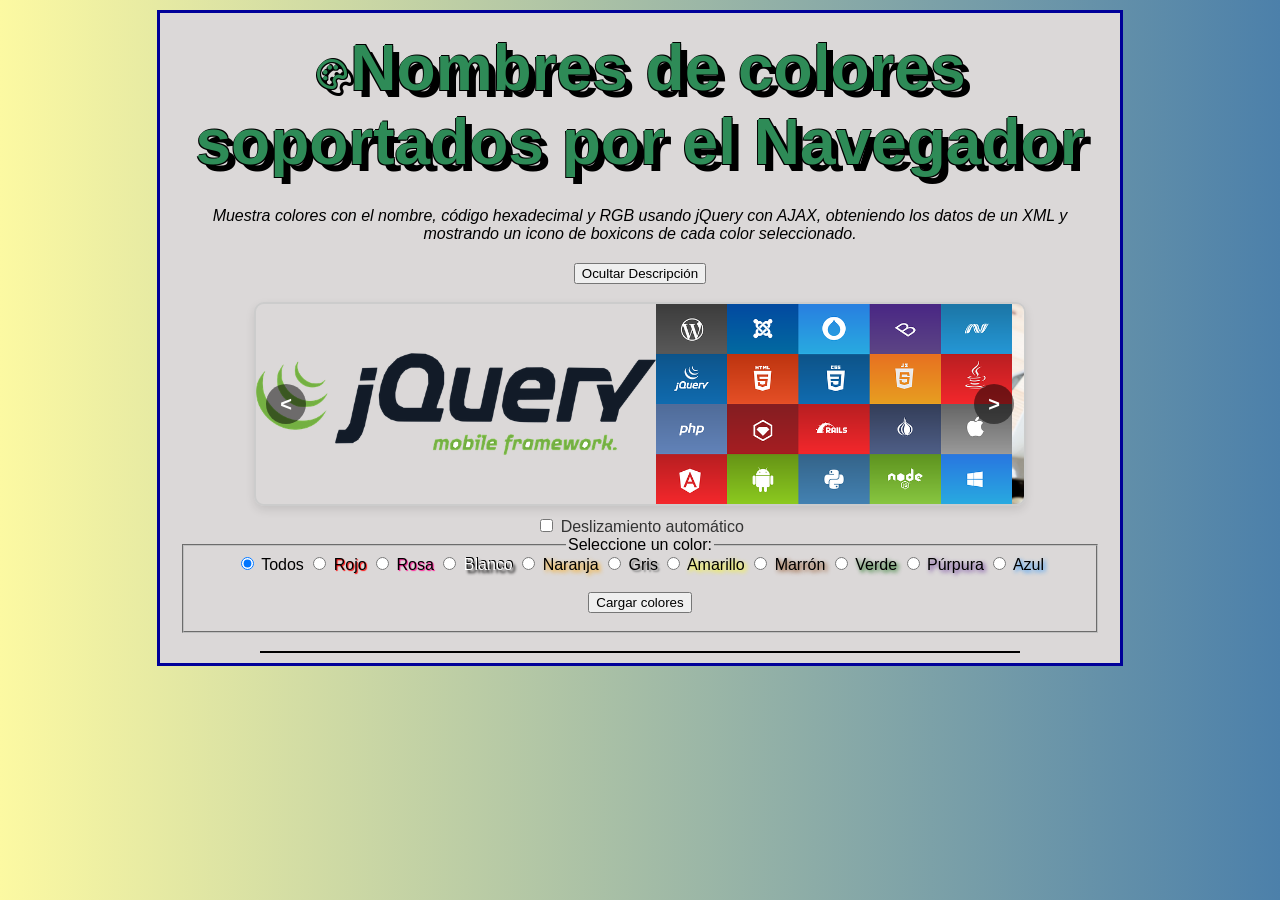
==== ColoresXMLAjax.html @ 531e95fb "Separacion archivos JavaScript" ====
<!DOCTYPE html>
<html lang="en">
<head>
    <meta charset="UTF-8">
    <meta name="viewport" content="width=device-width, initial-scale=1.0">
    <title>Document</title>

    <link href='https://unpkg.com/boxicons@2.1.4/css/boxicons.min.css' rel='stylesheet'>

    <style>
       
        /* reset css */
        html, body, h1, h2, h3, h4, h5, h6, p, ol, ul, li, pre, code, address, variable, form, fieldset, blockquote {
            padding: 0; /*relleno a 0*/
            margin: 0;  /*margen a 0 */
            font-size: 100%;
            font-weight: normal;
        }
        /* fin reset css*/

        html{
            background: linear-gradient(90deg,#fcf9a2,#4c80aa);
            /*background-color: #0cf;*/
        }

        .estilopagina{
            font-family: 'Trebuchet MS',Arial, Helvetica, sans-serif;
            color: black;
            background-color: #dbd8d8;     
            border: 3px solid #009;
            width: 960px;
            margin: 0 auto;
            margin-top: 10px;
            margin-bottom: 10px;
        }

        .inicio{
            margin: 0 auto;
            /*margin-left: 100px;*/
            text-align: center;
            margin-top: 10px;
        }
       
        #cargarDatos{
           margin: 0 auto;
        }

        /*#imagen{
            margin: 0 auto;
            padding: 0 10px;
        }*/

        table{
            margin: 0 auto;
            width: 760px;
            margin-bottom: 10px;
        }

        table,
        th,
        td{
            border: 1px solid black;
            /*border-collapse: collapse;*/
            text-align: center;
            /*color: rgb(30, 30, 195);*/
            
        }

        h1{
            text-align: center;
            padding: .5rem;
            font-size: 4rem;    
            color: SeaGreen;
            font-weight: 900;
            /*text-shadow: desplazamientoX desplazamientoY desenfoque color;*/
            text-shadow: 7px 7px black,/*Sombra desplazada 7px a la derecha,7px hacia abajo, sin desenfoque,negro*/
                         1px -1px 0 #000,/*Desplaza 1px hacia la derecha, -1px hacia arriba*/
                        -1px  1px 0 #000,/*Desplaza 1px hacia la izquierda, 1px hacia abajo*/
                        1px  1px 0 #000;/*Desplaza 1px hacia derecha y 1px hacia abajo */
        }

        /*fieldset {
            width: 760px;
            text-align: center;
            border: 2px solid #000;
        }*/

        /* Estilo principal para el contenedor del slider */
#slider {
    position: relative;
    width: 80%;
    max-width: 800px;
    max-height: 600px;
    margin: auto;
    overflow: hidden;
    border: 2px solid #ccc;
    border-radius: 10px;
    box-shadow: 0 4px 10px rgba(0,0,0,0.1);
}

/* Estilo de las flechas */
.siguiente, .anterior {
    position: absolute;
    top: 50%;
    transform: translateY(-50%);
    width: 40px;
    height: 40px;
    background-color: rgba(0, 0, 0, 0.5);
    color: white;
    text-align: center;
    line-height: 40px;
    font-size: 20px;
    font-weight: bold;
    border-radius: 50%;
    cursor: pointer;
    z-index: 10;
    text-decoration: none;
}

.siguiente:hover, .anterior:hover {
    background-color: rgba(0, 0, 0, 0.8);
}

.siguiente {
    right: 10px;
}

.anterior {
    left: 10px;
}

/* Estilo para la lista y elementos del slider */
#slider ul {
    display: flex;
    padding: 0;
    margin: 0;
    list-style: none;
    transition: transform 0.5s ease-in-out;
}

/*#slider li {
    min-width: 100%;
    box-sizing: border-box;
    text-align: center;
}*/

#slider li {
    width: 100%; /* Establece un ancho fijo */
    height: 200px; /* Establece una altura fija */
    /*overflow: hidden; /* Oculta cualquier parte de las imágenes que sobresalga */
    display: flex; /* Centra el contenido usando flexbox */
    justify-content: center; /* Centra horizontalmente */
    align-items: center; /* Centra verticalmente */
    /*background-color: #f0f0f0; /* Fondo opcional para diseño */
}

#slider li img {
    /*width: 100%;*/
    height: 100%; /* La imagen se ajustará al tamaño del contenedor */
    display: block;
}

/* Estilo de la opción deslizamiento */
.opcion-slider {
    text-align: center;
    margin-top: 10px;
}

.opcion-slider label {
    font-size: 16px;
    color: #333;
    cursor: pointer;
}

.textoRojo{
    text-shadow: 1px 1px 1px red;
}
.textoRosa{
    text-shadow: 1px 1px 1px DeepPink;
}
.textoBlanco{
    text-shadow: 3px 3px 3px #000,
                 1px -1px 0 #000;
    color:white;
}
.textoNaranja{
    text-shadow: 2px 2px 4px orange;
}
.textoGris{
    text-shadow: 2px 2px 2px Gray;
}
.textoAmarillo{
    text-shadow: 2px 2px 4px yellow;
}
.textoMarron{
    text-shadow: 2px 2px 4px SaddleBrown;
}
.textoVerde{
    text-shadow: 2px 2px 4px DarkGreen;
}
.textoPurpura{
    text-shadow: 2px 2px 4px RebeccaPurple;
}
.textoAzul{
    text-shadow: 2px 2px 4px DodgerBlue;
}
em{
    display: block;
    margin: 20px;
}

fieldset{
    width: 95%;
    margin: 0 auto;
}


    </style>
    <!--jQuery-->
    <script src="https://code.jquery.com/jquery-3.7.1.js" integrity="sha256-eKhayi8LEQwp4NKxN+CfCh+3qOVUtJn3QNZ0TciWLP4=" crossorigin="anonymous"></script>

     <!--Icono página-->
     <link rel="icon" href="images/icono.png">
</head>
<body class="estilopagina">
    
    <div class="inicio">
        <h1><i class='bx bx-palette bx-md'></i>Nombres de colores soportados por el Navegador</h1>
        <!--<br/>-->
        <em id="descPagina">Muestra colores con el nombre, código hexadecimal y RGB usando jQuery con AJAX, obteniendo los datos de un XML y mostrando un icono de boxicons de cada color seleccionado.</em>
        <button id="controlarDesc">Ocultar Descripción</button>
        <br/><br>
        <div id="slider">
            <a href="#" class="siguiente">></a>
            <a href="#" class="anterior"><</a>
            <ul>
                <li><img src="images/jquery1.png" alt="Imagen 1"></li>
                <li style="background: #bbb"><img src="images/jquery2.png" alt="Imagen 2"></li>
                <li><img src="images/jquery3.jpg" alt="Imagen 3"></li>
                <li style="background: #bbb"><img src="images/jquery4.jpg" alt="Imagen 4"></li>
            </ul>
        </div>
    
        <div class="opcion-slider">
            <input type="checkbox" id="checkbox">
            <label for="checkbox">Deslizamiento automático</label>
        </div>
    
        <!--Mirar porque Slider.js no esta en esta carpeta-->
        <!--<script src="Slider.js"></script>-->
        <fieldset>
            <legend>Seleccione un color:</legend>
            <input type="radio" id="todos" name="colores" value="todos" checked />
            <label for="todos">Todos</label>
            <input type="radio" id="rojo" name="colores" value="Rojo"/>
            <label for="rojo" class="textoRojo">Rojo</label>
            <input type="radio" id="rosa" name="colores" value="Rosa"/>
            <label for="rosa" class="textoRosa">Rosa</label>
            <input type="radio" id="blanco" name="colores" value="Blanco"/>
            <label for="blanco" class="textoBlanco">Blanco</label>
            <input type="radio" id="naranja" name="colores" value="Naranja"/>
            <label for="naranja" class="textoNaranja">Naranja</label>
            <input type="radio" id="gris" name="colores" value="Gris"/>
            <label for="gris" class="textoGris">Gris</label>
            <input type="radio" id="amarillo" name="colores" value="Amarillo"/>
            <label for="amarillo" class="textoAmarillo">Amarillo</label>
            <input type="radio" id="marron" name="colores" value="Marrón"/>
            <label for="marron" class="textoMarron">Marrón</label>
            <input type="radio" id="verde" name="colores" value="Verde"/>
            <label for="verde" class="textoVerde">Verde</label>
            <input type="radio" id="purpura" name="colores" value="Púrpura"/>
            <label for="purpura" class="textoPurpura">Púrpura</label>
            <input type="radio" id="azul" name="colores" value="Azul"/> 
            <label for="azul" class="textoAzul">Azul</label>
            <br/><br/>
            <button id="cargarDatos">Cargar colores</button>
            <br/><br/>
        </fieldset>
    </div>
    <br/>
    <div>
        <table id="datos"></table>
    </div>

    <script src="js/coloresjquery.js"></script>
    
</body>
</html>
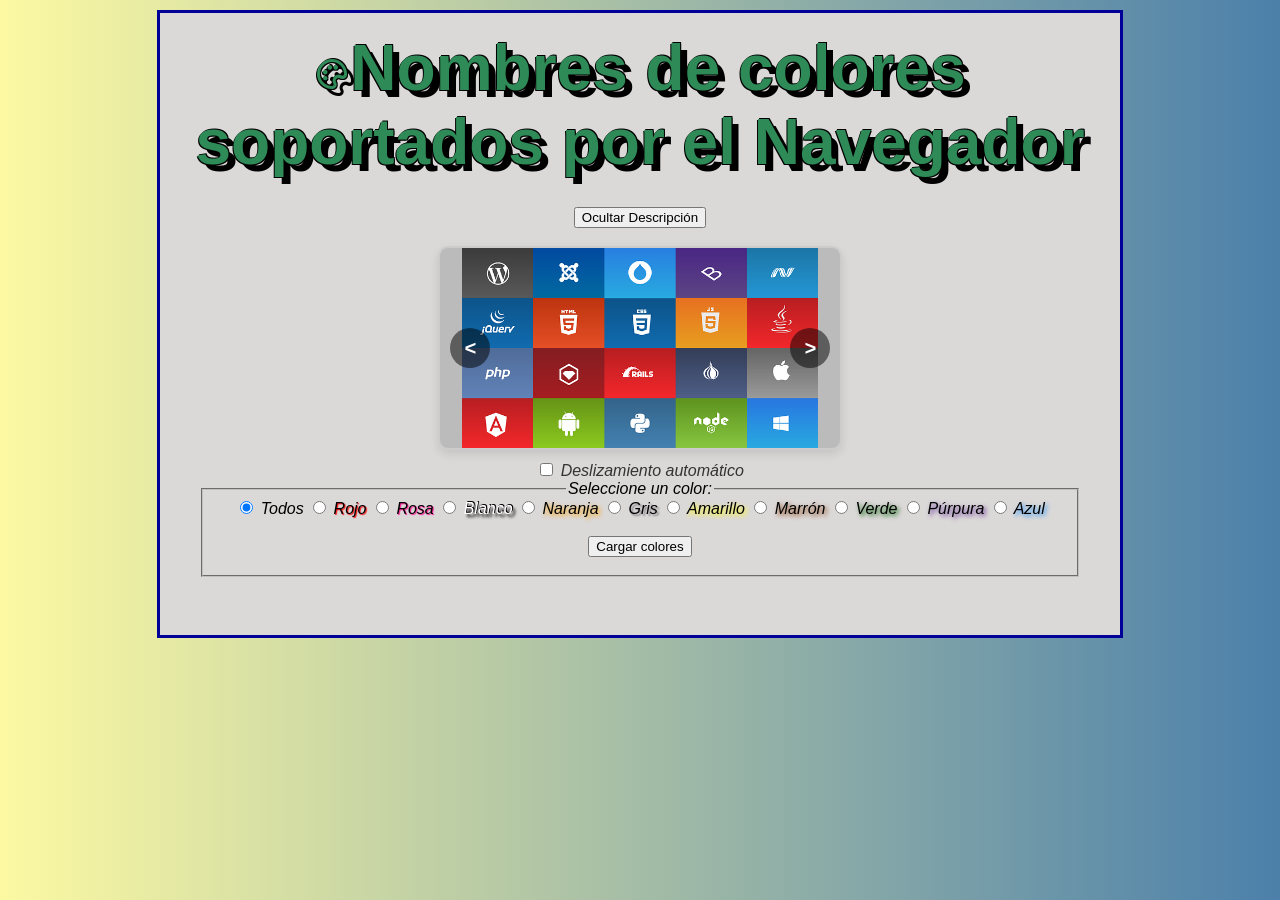
==== commit edabce0c: "Separacion archivos css" ====
--- a/ColoresXMLAjax.html
+++ b/ColoresXMLAjax.html
@@ -7,215 +7,7 @@
 
     <link href='https://unpkg.com/boxicons@2.1.4/css/boxicons.min.css' rel='stylesheet'>
 
-    <style>
-       
-        /* reset css */
-        html, body, h1, h2, h3, h4, h5, h6, p, ol, ul, li, pre, code, address, variable, form, fieldset, blockquote {
-            padding: 0; /*relleno a 0*/
-            margin: 0;  /*margen a 0 */
-            font-size: 100%;
-            font-weight: normal;
-        }
-        /* fin reset css*/
-
-        html{
-            background: linear-gradient(90deg,#fcf9a2,#4c80aa);
-            /*background-color: #0cf;*/
-        }
-
-        .estilopagina{
-            font-family: 'Trebuchet MS',Arial, Helvetica, sans-serif;
-            color: black;
-            background-color: #dbd8d8;     
-            border: 3px solid #009;
-            width: 960px;
-            margin: 0 auto;
-            margin-top: 10px;
-            margin-bottom: 10px;
-        }
-
-        .inicio{
-            margin: 0 auto;
-            /*margin-left: 100px;*/
-            text-align: center;
-            margin-top: 10px;
-        }
-       
-        #cargarDatos{
-           margin: 0 auto;
-        }
-
-        /*#imagen{
-            margin: 0 auto;
-            padding: 0 10px;
-        }*/
-
-        table{
-            margin: 0 auto;
-            width: 760px;
-            margin-bottom: 10px;
-        }
-
-        table,
-        th,
-        td{
-            border: 1px solid black;
-            /*border-collapse: collapse;*/
-            text-align: center;
-            /*color: rgb(30, 30, 195);*/
-            
-        }
-
-        h1{
-            text-align: center;
-            padding: .5rem;
-            font-size: 4rem;    
-            color: SeaGreen;
-            font-weight: 900;
-            /*text-shadow: desplazamientoX desplazamientoY desenfoque color;*/
-            text-shadow: 7px 7px black,/*Sombra desplazada 7px a la derecha,7px hacia abajo, sin desenfoque,negro*/
-                         1px -1px 0 #000,/*Desplaza 1px hacia la derecha, -1px hacia arriba*/
-                        -1px  1px 0 #000,/*Desplaza 1px hacia la izquierda, 1px hacia abajo*/
-                        1px  1px 0 #000;/*Desplaza 1px hacia derecha y 1px hacia abajo */
-        }
-
-        /*fieldset {
-            width: 760px;
-            text-align: center;
-            border: 2px solid #000;
-        }*/
-
-        /* Estilo principal para el contenedor del slider */
-#slider {
-    position: relative;
-    width: 80%;
-    max-width: 800px;
-    max-height: 600px;
-    margin: auto;
-    overflow: hidden;
-    border: 2px solid #ccc;
-    border-radius: 10px;
-    box-shadow: 0 4px 10px rgba(0,0,0,0.1);
-}
-
-/* Estilo de las flechas */
-.siguiente, .anterior {
-    position: absolute;
-    top: 50%;
-    transform: translateY(-50%);
-    width: 40px;
-    height: 40px;
-    background-color: rgba(0, 0, 0, 0.5);
-    color: white;
-    text-align: center;
-    line-height: 40px;
-    font-size: 20px;
-    font-weight: bold;
-    border-radius: 50%;
-    cursor: pointer;
-    z-index: 10;
-    text-decoration: none;
-}
-
-.siguiente:hover, .anterior:hover {
-    background-color: rgba(0, 0, 0, 0.8);
-}
-
-.siguiente {
-    right: 10px;
-}
-
-.anterior {
-    left: 10px;
-}
-
-/* Estilo para la lista y elementos del slider */
-#slider ul {
-    display: flex;
-    padding: 0;
-    margin: 0;
-    list-style: none;
-    transition: transform 0.5s ease-in-out;
-}
-
-/*#slider li {
-    min-width: 100%;
-    box-sizing: border-box;
-    text-align: center;
-}*/
-
-#slider li {
-    width: 100%; /* Establece un ancho fijo */
-    height: 200px; /* Establece una altura fija */
-    /*overflow: hidden; /* Oculta cualquier parte de las imágenes que sobresalga */
-    display: flex; /* Centra el contenido usando flexbox */
-    justify-content: center; /* Centra horizontalmente */
-    align-items: center; /* Centra verticalmente */
-    /*background-color: #f0f0f0; /* Fondo opcional para diseño */
-}
-
-#slider li img {
-    /*width: 100%;*/
-    height: 100%; /* La imagen se ajustará al tamaño del contenedor */
-    display: block;
-}
-
-/* Estilo de la opción deslizamiento */
-.opcion-slider {
-    text-align: center;
-    margin-top: 10px;
-}
-
-.opcion-slider label {
-    font-size: 16px;
-    color: #333;
-    cursor: pointer;
-}
-
-.textoRojo{
-    text-shadow: 1px 1px 1px red;
-}
-.textoRosa{
-    text-shadow: 1px 1px 1px DeepPink;
-}
-.textoBlanco{
-    text-shadow: 3px 3px 3px #000,
-                 1px -1px 0 #000;
-    color:white;
-}
-.textoNaranja{
-    text-shadow: 2px 2px 4px orange;
-}
-.textoGris{
-    text-shadow: 2px 2px 2px Gray;
-}
-.textoAmarillo{
-    text-shadow: 2px 2px 4px yellow;
-}
-.textoMarron{
-    text-shadow: 2px 2px 4px SaddleBrown;
-}
-.textoVerde{
-    text-shadow: 2px 2px 4px DarkGreen;
-}
-.textoPurpura{
-    text-shadow: 2px 2px 4px RebeccaPurple;
-}
-.textoAzul{
-    text-shadow: 2px 2px 4px DodgerBlue;
-}
-em{
-    display: block;
-    margin: 20px;
-}
-
-fieldset{
-    width: 95%;
-    margin: 0 auto;
-}
-
-
-    </style>
+    <link rel="stylesheet" href="css/estilocolores.css">
     <!--jQuery-->
     <script src="https://code.jquery.com/jquery-3.7.1.js" integrity="sha256-eKhayi8LEQwp4NKxN+CfCh+3qOVUtJn3QNZ0TciWLP4=" crossorigin="anonymous"></script>
 
@@ -227,7 +19,8 @@
     <div class="inicio">
         <h1><i class='bx bx-palette bx-md'></i>Nombres de colores soportados por el Navegador</h1>
         <!--<br/>-->
-        <em id="descPagina">Muestra colores con el nombre, código hexadecimal y RGB usando jQuery con AJAX, obteniendo los datos de un XML y mostrando un icono de boxicons de cada color seleccionado.</em>
+        <em id="descPagina"Esta página muestra los nombres de los colores soportados por los navegadores con su código hexadecimal
+         y RGB usando jQuery con AJAX, obteniendo los datos de un XML y mostrando un icono de boxicons de cada color seleccionado.</em>
         <button id="controlarDesc">Ocultar Descripción</button>
         <br/><br>
         <div id="slider">
--- a/css/estilocolores.css
+++ b/css/estilocolores.css
@@ -0,0 +1,204 @@
+/* reset css */
+html, body, h1, h2, h3, h4, h5, h6, p, ol, ul, li, pre, code, address, variable, form, fieldset, blockquote {
+    padding: 0; /*relleno a 0*/
+    margin: 0;  /*margen a 0 */
+    font-size: 100%;
+    font-weight: normal;
+}
+/* fin reset css*/
+
+html{
+    background: linear-gradient(90deg,#fcf9a2,#4c80aa);
+    /*background-color: #0cf;*/
+}
+
+.estilopagina{
+    font-family: 'Trebuchet MS',Arial, Helvetica, sans-serif;
+    color: black;
+    background-color: #dbd8d8;     
+    border: 3px solid #009;
+    width: 960px;
+    margin: 0 auto;
+    margin-top: 10px;
+    margin-bottom: 10px;
+}
+
+.inicio{
+    margin: 0 auto;
+    /*margin-left: 100px;*/
+    text-align: center;
+    margin-top: 10px;
+}
+
+#cargarDatos{
+    margin: 0 auto;
+}
+
+/*#imagen{
+    margin: 0 auto;
+    padding: 0 10px;
+}*/
+
+table{
+    margin: 0 auto;
+    width: 760px;
+    margin-bottom: 10px;
+}
+
+table,
+th,
+td{
+    border: 1px solid black;
+    /*border-collapse: collapse;*/
+    text-align: center;
+    /*color: rgb(30, 30, 195);*/
+    
+}
+
+h1{
+    text-align: center;
+    padding: .5rem;
+    font-size: 4rem;    
+    color: SeaGreen;
+    font-weight: 900;
+    /*text-shadow: desplazamientoX desplazamientoY desenfoque color;*/
+    text-shadow: 7px 7px black,/*Sombra desplazada 7px a la derecha,7px hacia abajo, sin desenfoque,negro*/
+                    1px -1px 0 #000,/*Desplaza 1px hacia la derecha, -1px hacia arriba*/
+                -1px  1px 0 #000,/*Desplaza 1px hacia la izquierda, 1px hacia abajo*/
+                1px  1px 0 #000;/*Desplaza 1px hacia derecha y 1px hacia abajo */
+}
+
+/*fieldset {
+    width: 760px;
+    text-align: center;
+    border: 2px solid #000;
+}*/
+
+        /* Estilo principal para el contenedor del slider */
+#slider {
+    position: relative;
+    width: 80%;
+    max-width: 800px;
+    max-height: 600px;
+    margin: auto;
+    overflow: hidden;
+    border: 2px solid #ccc;
+    border-radius: 10px;
+    box-shadow: 0 4px 10px rgba(0,0,0,0.1);
+}
+
+/* Estilo de las flechas */
+.siguiente, .anterior {
+    position: absolute;
+    top: 50%;
+    transform: translateY(-50%);
+    width: 40px;
+    height: 40px;
+    background-color: rgba(0, 0, 0, 0.5);
+    color: white;
+    text-align: center;
+    line-height: 40px;
+    font-size: 20px;
+    font-weight: bold;
+    border-radius: 50%;
+    cursor: pointer;
+    z-index: 10;
+    text-decoration: none;
+}
+
+.siguiente:hover, .anterior:hover {
+    background-color: rgba(0, 0, 0, 0.8);
+}
+
+.siguiente {
+    right: 10px;
+}
+
+.anterior {
+    left: 10px;
+}
+
+/* Estilo para la lista y elementos del slider */
+#slider ul {
+    display: flex;
+    padding: 0;
+    margin: 0;
+    list-style: none;
+    transition: transform 0.5s ease-in-out;
+}
+
+/*#slider li {
+    min-width: 100%;
+    box-sizing: border-box;
+    text-align: center;
+}*/
+
+#slider li {
+    width: 100%; /* Establece un ancho fijo */
+    height: 200px; /* Establece una altura fija */
+    /*overflow: hidden; /* Oculta cualquier parte de las imágenes que sobresalga */
+    display: flex; /* Centra el contenido usando flexbox */
+    justify-content: center; /* Centra horizontalmente */
+    align-items: center; /* Centra verticalmente */
+    /*background-color: #f0f0f0; /* Fondo opcional para diseño */
+}
+
+#slider li img {
+    /*width: 100%;*/
+    height: 100%; /* La imagen se ajustará al tamaño del contenedor */
+    display: block;
+}
+
+/* Estilo de la opción deslizamiento */
+.opcion-slider {
+    text-align: center;
+    margin-top: 10px;
+}
+
+.opcion-slider label {
+    font-size: 16px;
+    color: #333;
+    cursor: pointer;
+}
+
+.textoRojo{
+    text-shadow: 1px 1px 1px red;
+}
+.textoRosa{
+    text-shadow: 1px 1px 1px DeepPink;
+}
+.textoBlanco{
+    text-shadow: 3px 3px 3px #000,
+                 1px -1px 0 #000;
+    color:white;
+}
+.textoNaranja{
+    text-shadow: 2px 2px 4px orange;
+}
+.textoGris{
+    text-shadow: 2px 2px 2px Gray;
+}
+.textoAmarillo{
+    text-shadow: 2px 2px 4px yellow;
+}
+.textoMarron{
+    text-shadow: 2px 2px 4px SaddleBrown;
+}
+.textoVerde{
+    text-shadow: 2px 2px 4px DarkGreen;
+}
+.textoPurpura{
+    text-shadow: 2px 2px 4px RebeccaPurple;
+}
+.textoAzul{
+    text-shadow: 2px 2px 4px DodgerBlue;
+}
+em{
+    display: block;
+    margin: 20px;
+}
+
+fieldset{
+    width: 95%;
+    margin: 0 auto;
+}
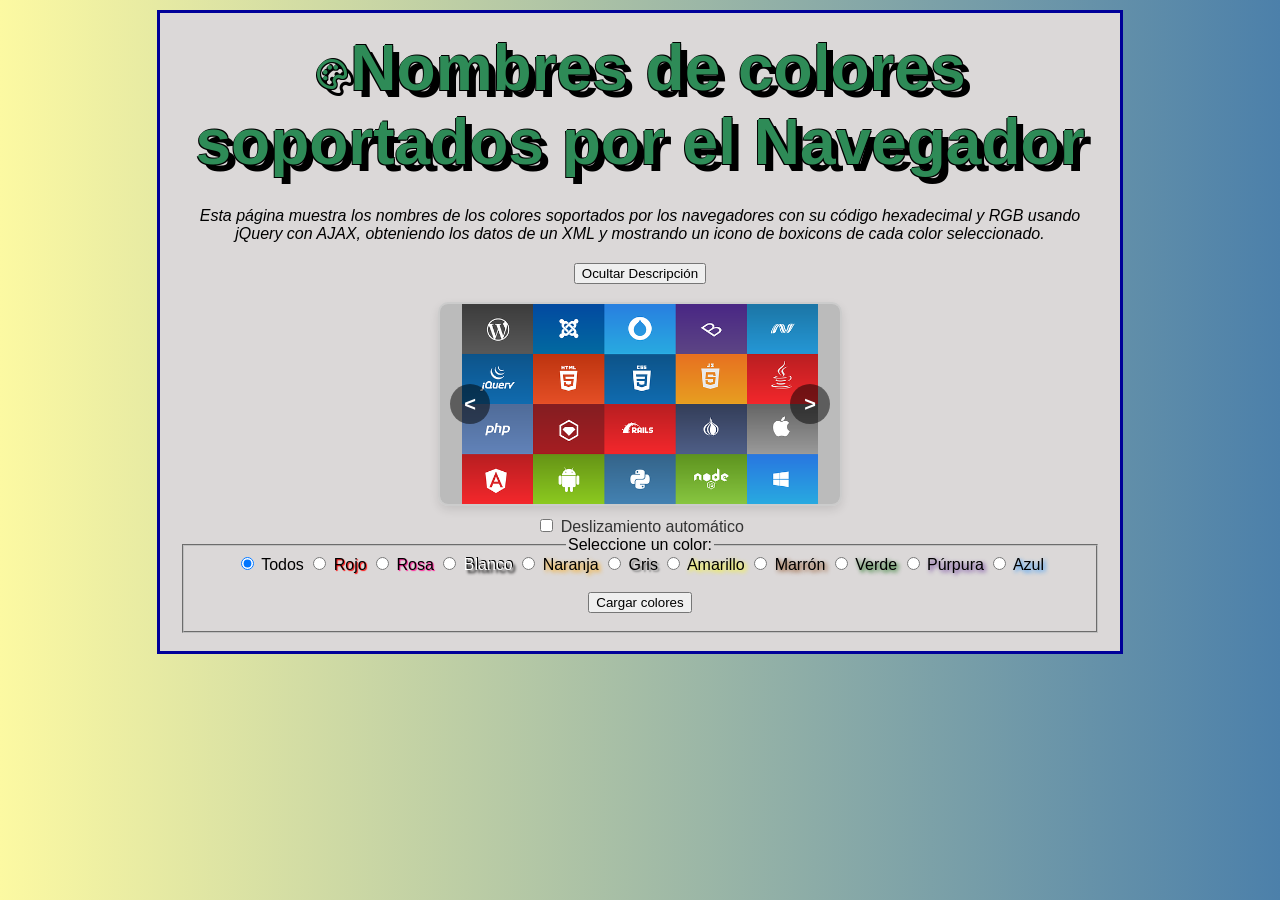
==== commit cae0e9c9: "Separacion archivos css" ====
--- a/ColoresXMLAjax.html
+++ b/ColoresXMLAjax.html
@@ -19,7 +19,7 @@
     <div class="inicio">
         <h1><i class='bx bx-palette bx-md'></i>Nombres de colores soportados por el Navegador</h1>
         <!--<br/>-->
-        <em id="descPagina"Esta página muestra los nombres de los colores soportados por los navegadores con su código hexadecimal
+        <em id="descPagina">Esta página muestra los nombres de los colores soportados por los navegadores con su código hexadecimal
          y RGB usando jQuery con AJAX, obteniendo los datos de un XML y mostrando un icono de boxicons de cada color seleccionado.</em>
         <button id="controlarDesc">Ocultar Descripción</button>
         <br/><br>
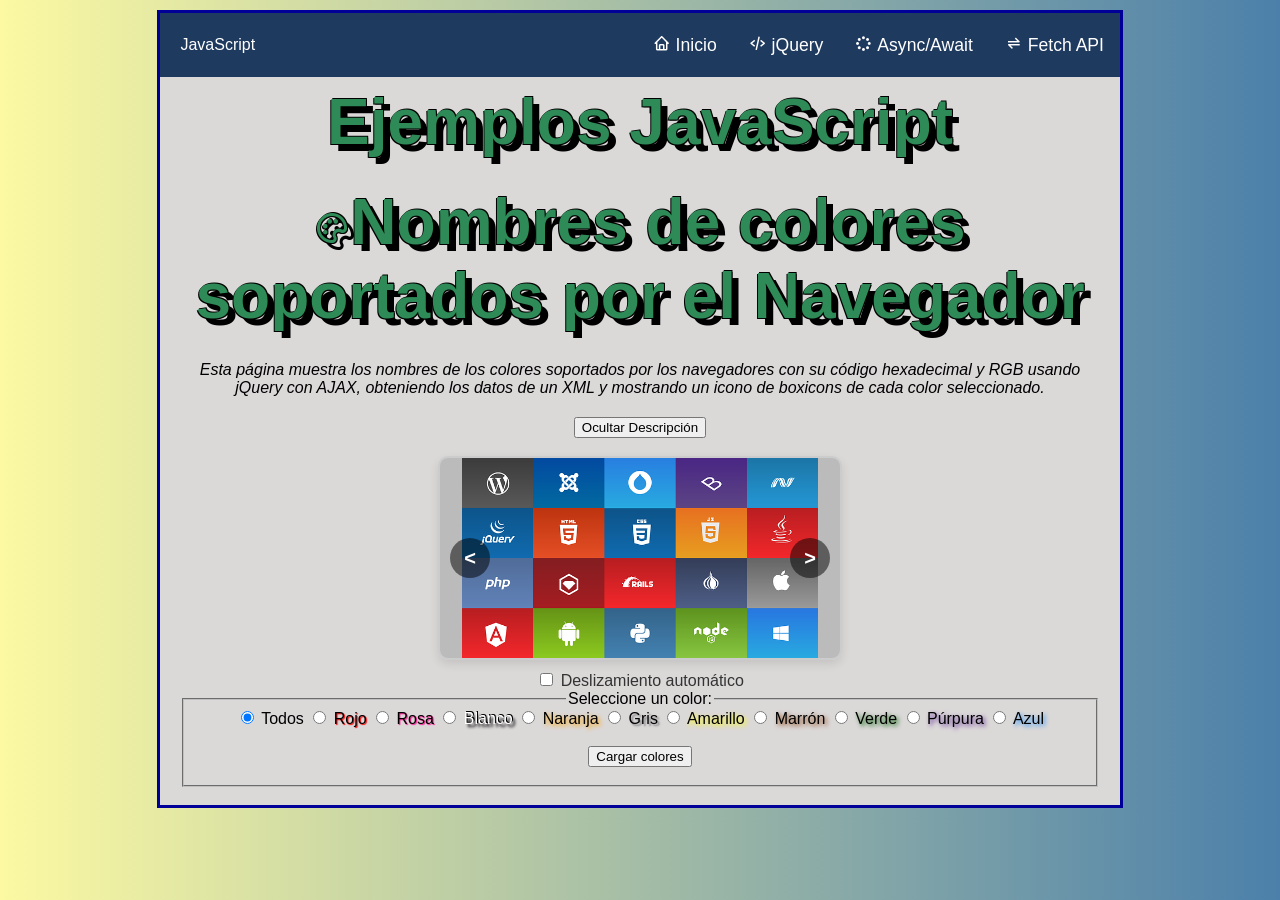
==== commit fd127b78: "Menú JavaScript" ====
--- a/ColoresXMLAjax.html
+++ b/ColoresXMLAjax.html
@@ -15,7 +15,20 @@
      <link rel="icon" href="images/icono.png">
 </head>
 <body class="estilopagina">
-    
+    <header>
+        <nav>
+            <h2><i class="bx bx-file-code"></i> JavaScript</h2>
+            <ul class="navi-ul">
+                <a href="index.html"><i class="bx bx-home"></i> Inicio</a>
+                <a href="#"><i class='bx bx-code-alt'></i> jQuery</a>
+                <a href="PokeapiAsyncAwait.html"><i class='bx bx-loader-circle'></i> Async/Await</a>
+                <a href="FetchRickyMortyAPI.html"><i class='bx bx-transfer-alt'></i> Fetch API</a>
+            </ul>
+            <!--Hamburguesa--> 
+            <a href="#" class="icon"><i class="bx bx-menu"></i></a>           
+        </nav>
+         <div class="titulo"><h1>Ejemplos JavaScript</h1></div>
+    </header>
     <div class="inicio">
         <h1><i class='bx bx-palette bx-md'></i>Nombres de colores soportados por el Navegador</h1>
         <!--<br/>-->
@@ -76,6 +89,7 @@
     </div>
 
     <script src="js/coloresjquery.js"></script>
+    <script src="js/JavaScriptIndex.js"></script>
     
 </body>
 </html>
--- a/css/estilocolores.css
+++ b/css/estilocolores.css
@@ -6,7 +6,40 @@
     font-weight: normal;
 }
 /* fin reset css*/
-
+:root{
+    --white-text:#fff; 
+    --azul-marino: #1F3A5F;
+}
+nav{
+    display: flex;
+    justify-content: space-between;
+    align-items: center;
+    background-color: var(--azul-marino);
+    min-height: 4rem;
+}
+nav h2{
+    color: white;
+    padding-left: 1rem;
+}
+nav a {
+    color: white;
+    font-size: 1.1rem;
+    padding: 0 1rem;
+    text-decoration: none;
+}
+
+nav a:hover {
+    color: #c8e8f1;
+    color: #558abb;
+}
+nav ul{
+    display: flex;
+}
+.icon{
+    /*Desaparece en resoluciones grandes*/
+    display: none;
+    font-size: 2rem;
+}
 html{
     background: linear-gradient(90deg,#fcf9a2,#4c80aa);
     /*background-color: #0cf;*/
@@ -201,4 +234,42 @@
 fieldset{
     width: 95%;
     margin: 0 auto;
+}
+@media(max-width:720px){
+    .navi-ul{
+        position: fixed;
+        left: -120%;
+        top: 5rem;
+        flex-direction: column;
+        background-color: #fff;
+        width: 100%;
+        text-align: left;
+        transition: 0.5s;
+    }
+
+    .navi-ul.active{
+        left: 0;
+        top: 4rem;
+    }
+    .icon{
+        display: block;
+        cursor: pointer;
+        padding: .2rem;
+        margin-right: 1rem;
+        color: var(--white-text);
+    }
+    nav ul{
+        flex-direction: column;
+        background-color: #568eec;
+    }
+    nav ul a {
+        color: var(--azul-marino);
+        font-size: 1.5rem;
+        padding: 1rem;
+        transition: .3s;       
+    }
+    nav a:hover{
+        background-color: var(--azul-marino);
+        color: var(--white-text);
+    }
 }
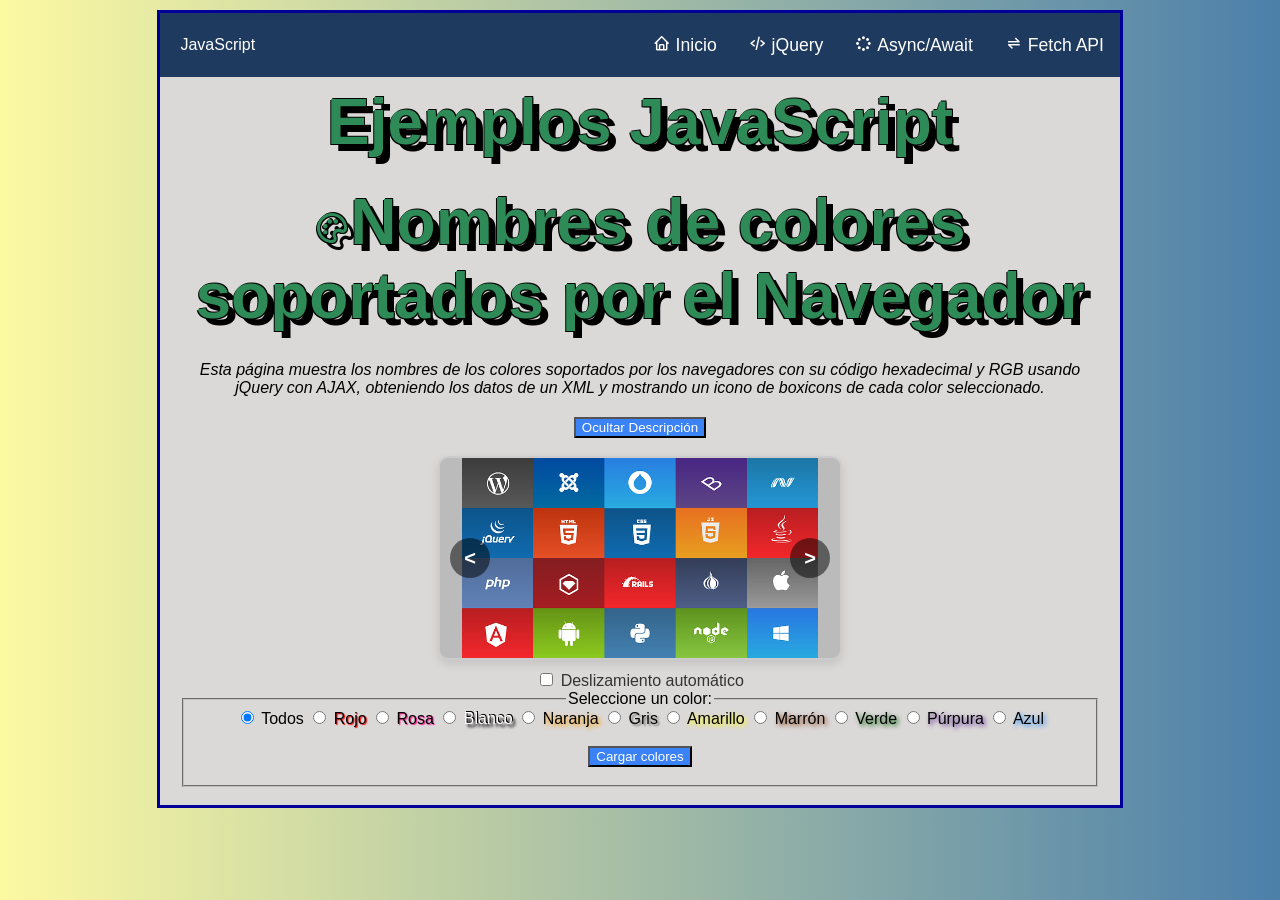
==== commit 559653bd: "Cambios diseño" ====
--- a/ColoresXMLAjax.html
+++ b/ColoresXMLAjax.html
@@ -19,7 +19,7 @@
         <nav>
             <h2><i class="bx bx-file-code"></i> JavaScript</h2>
             <ul class="navi-ul">
-                <a href="index.html"><i class="bx bx-home"></i> Inicio</a>
+                <a href="EjemplosJavaScript.html"><i class="bx bx-home"></i> Inicio</a>
                 <a href="#"><i class='bx bx-code-alt'></i> jQuery</a>
                 <a href="PokeapiAsyncAwait.html"><i class='bx bx-loader-circle'></i> Async/Await</a>
                 <a href="FetchRickyMortyAPI.html"><i class='bx bx-transfer-alt'></i> Fetch API</a>
--- a/css/estilocolores.css
+++ b/css/estilocolores.css
@@ -67,6 +67,16 @@
     margin: 0 auto;
 }
 
+button{
+    background-color: #3B82F6;
+    color: white;
+    transition: .5s all;
+}
+button:hover {
+    background-color: #2563EB;
+    cursor: pointer;
+    transform: scale(1.2);
+}
 /*#imagen{
     margin: 0 auto;
     padding: 0 10px;
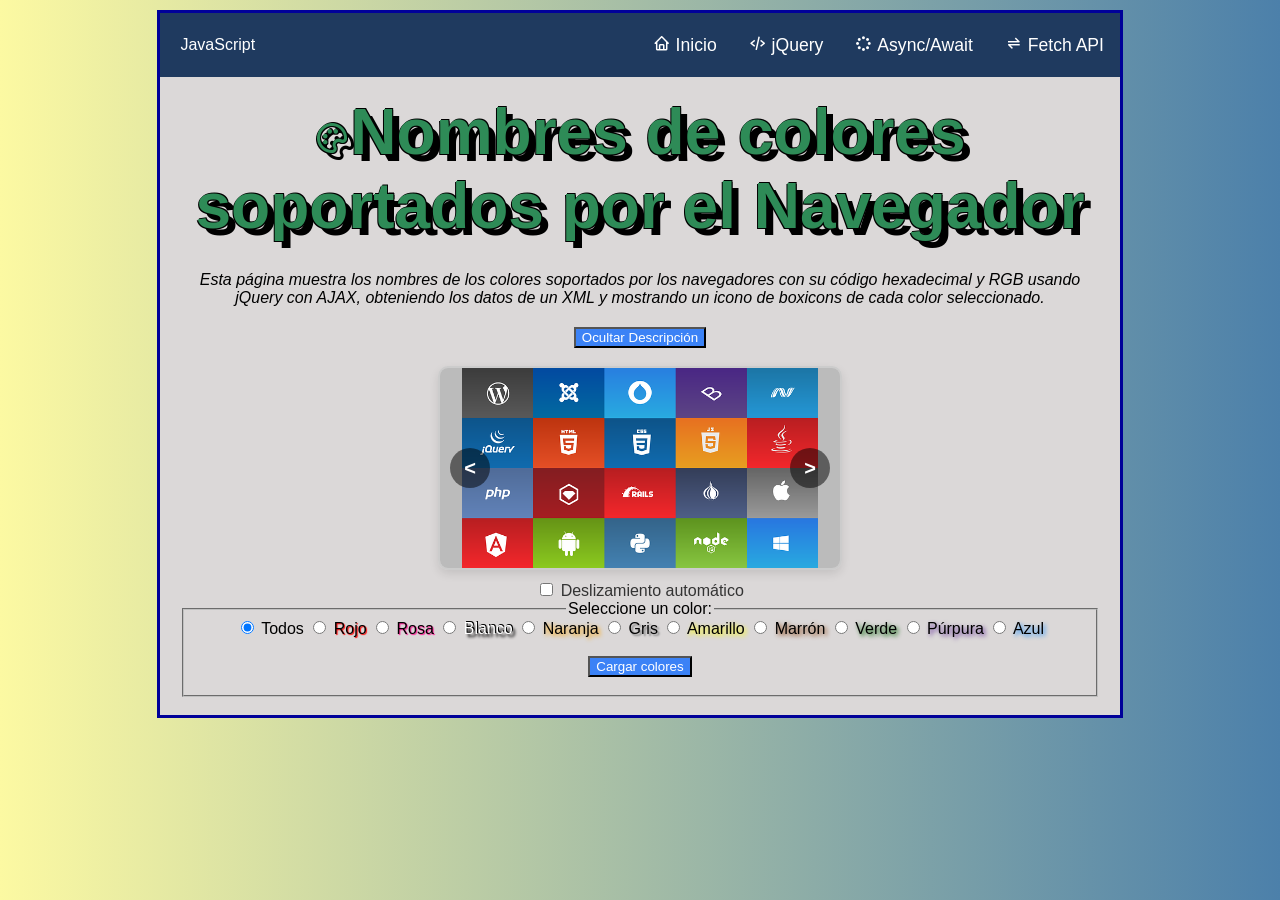
==== commit 681eb046: "Cambios diseño" ====
--- a/ColoresXMLAjax.html
+++ b/ColoresXMLAjax.html
@@ -26,8 +26,7 @@
             </ul>
             <!--Hamburguesa--> 
             <a href="#" class="icon"><i class="bx bx-menu"></i></a>           
-        </nav>
-         <div class="titulo"><h1>Ejemplos JavaScript</h1></div>
+        </nav>         
     </header>
     <div class="inicio">
         <h1><i class='bx bx-palette bx-md'></i>Nombres de colores soportados por el Navegador</h1>
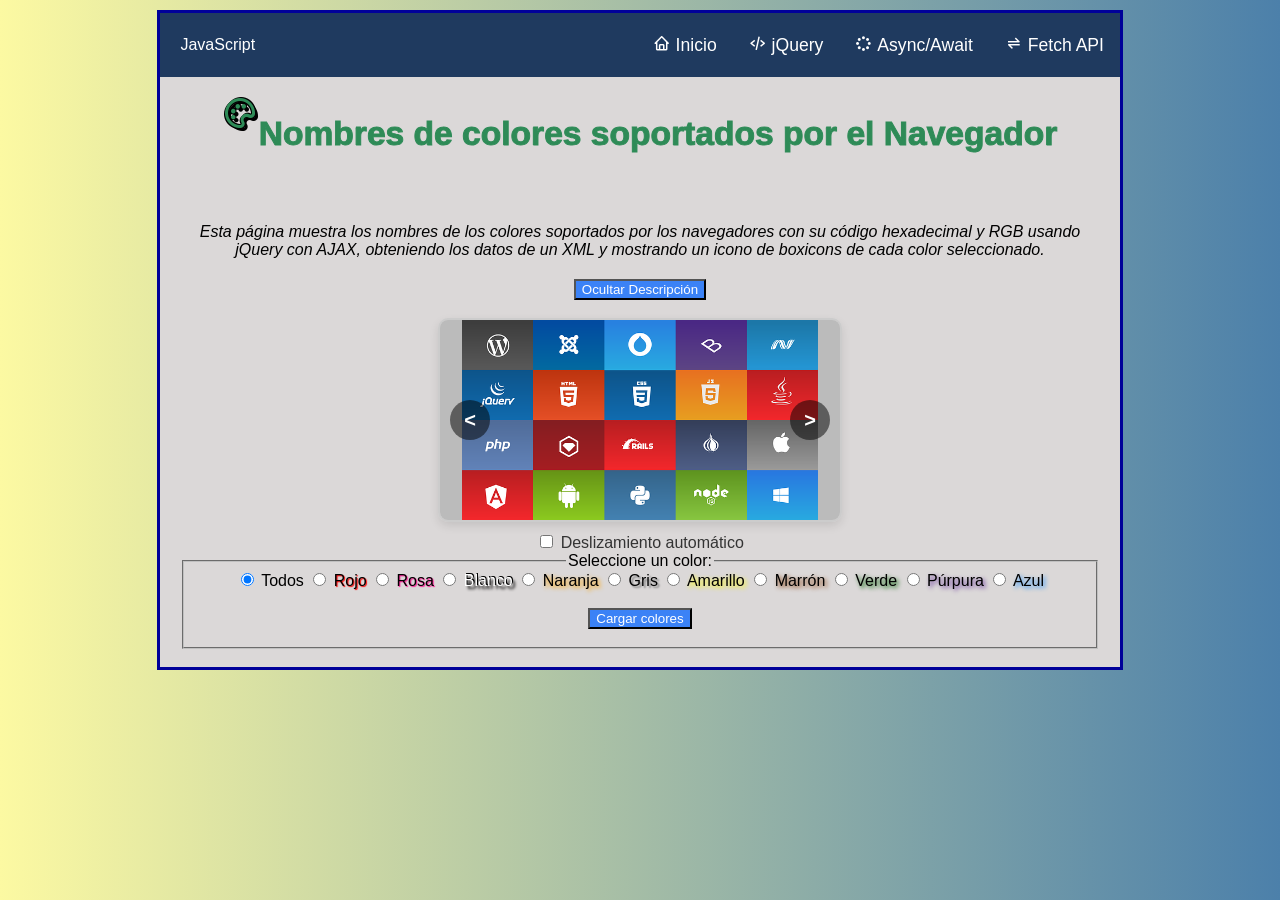
==== commit a19ca0b0: "Cambios diseño" ====
--- a/ColoresXMLAjax.html
+++ b/ColoresXMLAjax.html
@@ -29,7 +29,14 @@
         </nav>         
     </header>
     <div class="inicio">
-        <h1><i class='bx bx-palette bx-md'></i>Nombres de colores soportados por el Navegador</h1>
+        <h1>
+            <i class='bx bx-palette bx-md'></i>
+            <svg>
+                <text x="50%" y="50%" text-anchor="middle">
+                    Nombres de colores soportados por el Navegador
+                </text>
+            </svg>
+        </h1>
         <!--<br/>-->
         <em id="descPagina">Esta página muestra los nombres de los colores soportados por los navegadores con su código hexadecimal
          y RGB usando jQuery con AJAX, obteniendo los datos de un XML y mostrando un icono de boxicons de cada color seleccionado.</em>
--- a/css/estilocolores.css
+++ b/css/estilocolores.css
@@ -99,16 +99,44 @@
 }
 
 h1{
-    text-align: center;
+    display: flex;
+    text-align: center;
+    align-content: center;
+    justify-content: center;
     padding: .5rem;
     font-size: 4rem;    
     color: SeaGreen;
-    font-weight: 900;
+    font-weight: 900;   
+}
+h1 i{
+    font-size: 4rem;
     /*text-shadow: desplazamientoX desplazamientoY desenfoque color;*/
-    text-shadow: 7px 7px black,/*Sombra desplazada 7px a la derecha,7px hacia abajo, sin desenfoque,negro*/
+    text-shadow: 3px 3px black,/*Sombra desplazada 7px a la derecha,7px hacia abajo, sin desenfoque,negro*/
                     1px -1px 0 #000,/*Desplaza 1px hacia la derecha, -1px hacia arriba*/
                 -1px  1px 0 #000,/*Desplaza 1px hacia la izquierda, 1px hacia abajo*/
                 1px  1px 0 #000;/*Desplaza 1px hacia derecha y 1px hacia abajo */
+}
+svg{
+    width: 800px;
+    height: 100px;
+}
+svg text{
+    font-size: 2.1rem;
+    stroke: SeaGreen;
+    stroke-width: 1;
+    fill: transparent;
+    stroke-dasharray: 150;
+    stroke-dashoffset: 100;
+    animation: dibujar 4s forwards;
+}
+@keyframes dibujar{
+    40%{
+        fill: transparent;
+    }
+    100%{
+        stroke-dashoffset: 0;
+        fill: SeaGreen;
+    }
 }
 
 /*fieldset {
